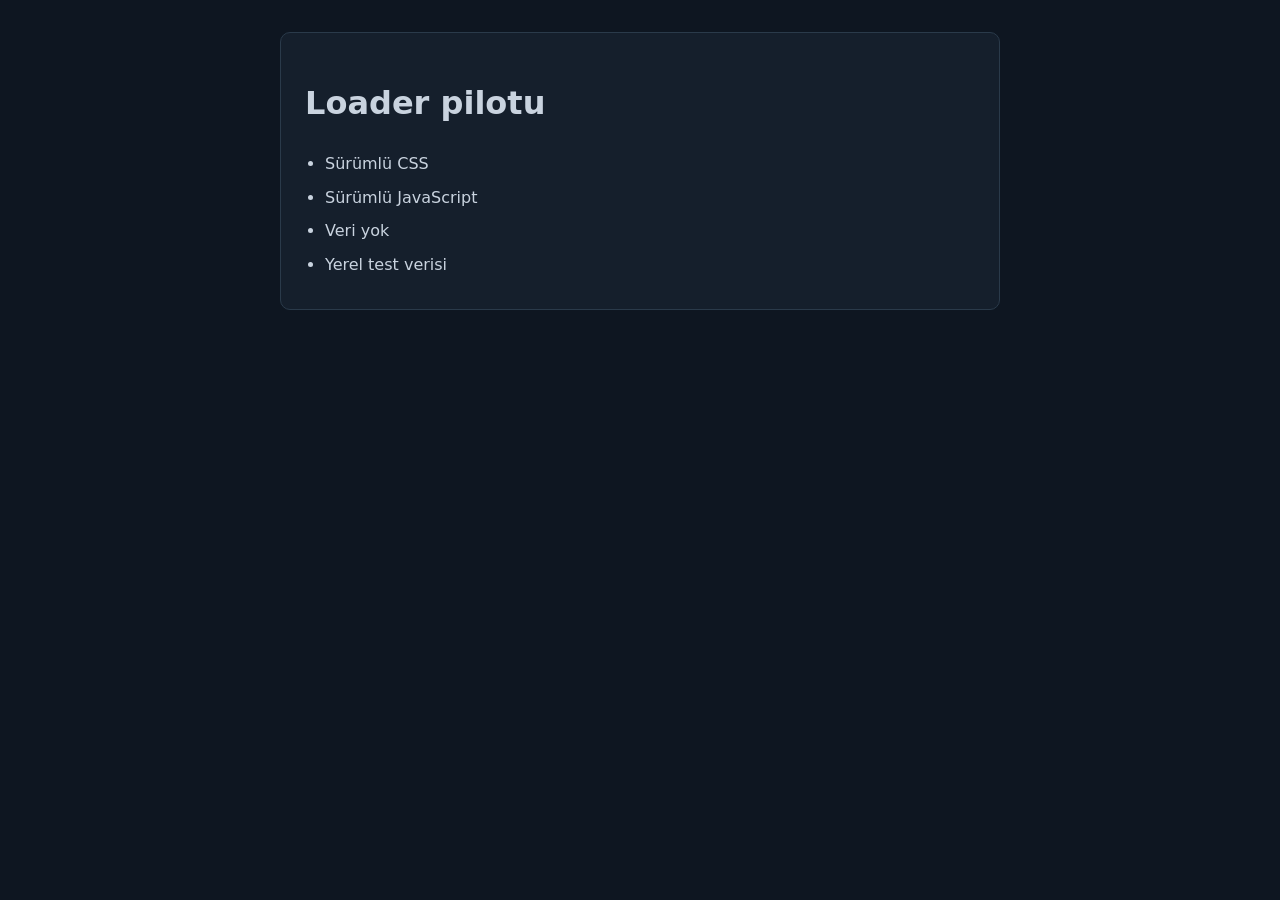
==== sayfalar/pilot-loader/index.html @ 1c9118e3 "Aşama 8: Ana tema CSS ve JavaScript yapısını modülerleştir" ====
<!doctype html><html lang="tr"><head><meta charset="utf-8"><meta name="viewport" content="width=device-width,initial-scale=1"><title>Loader pilotu</title><link rel="stylesheet" href="../../ortak/css/degiskenler.css"><link rel="stylesheet" href="../../ortak/css/temel.css"><link rel="stylesheet" href="../../ortak/css/bilesenler.css"></head><body><main id="rt-pilot" class="rt-panel" aria-live="polite"><noscript>Bu pilot JavaScript gerektirir.</noscript></main><script src="../../ortak/js/sayfa-loader.js"></script><script>RasyoTrendLoader.yukle({sayfa:'pilot-loader',surum:'1.0.0',kok:'#rt-pilot',css:'pilot.css?v=1.0.0',js:'pilot.js?v=1.0.0',veri:'ornek.json'}).catch(function(){/* Görünür fallback loader tarafından yazılır. */});</script></body></html>
---- ortak/css/degiskenler.css ----
/** RasyoTrend ortak tasarım tokenları — v1.0.0. Tema henüz bu dosyaya bağımlı değildir. */
:root {
  color-scheme: dark;
  --renk-zemin: #0e1621;
  --renk-panel: #151f2c;
  --renk-panel-yuksek: #1b2938;
  --renk-metin: #c9d3df;
  --renk-baslik: #e3eaf2;
  --renk-soluk: #9daebe;
  --renk-vurgu: #75cbbb;
  --renk-sinir: #2a3a4a;
  --renk-pozitif: #75cbbb;
  --renk-negatif: #e58a8a;
  --renk-uyari: #e7bf69;

  --bosluk-1: 4px;
  --bosluk-2: 8px;
  --bosluk-3: 12px;
  --bosluk-4: 16px;
  --bosluk-5: 24px;
  --bosluk-6: 32px;
  --bosluk-7: 48px;

  --radius-kucuk: 4px;
  --radius-orta: 8px;
  --radius-buyuk: 10px;
  --radius-yuvarlak: 999px;
  --golge-panel: 0 12px 30px rgba(0, 0, 0, 0.22);

  --font-ailesi: Inter, system-ui, -apple-system, BlinkMacSystemFont, "Segoe UI", sans-serif;
  --font-boyut-kucuk: 0.75rem;
  --font-boyut-normal: 1rem;
  --font-agirlik-normal: 400;
  --font-agirlik-orta: 650;
  --font-agirlik-kalin: 800;
  --satir-yuksekligi-dar: 1.25;
  --satir-yuksekligi-normal: 1.6;

  --katman-icerik: 1;
  --katman-menu: 20;
  --katman-modal: 100;
  --gecis-hizli: 160ms ease;
  --gecis-normal: 240ms ease;

  /* CSS custom property medya sorgusunda kullanılamaz; dokümantasyon referansıdır. */
  --kirpilim-mobil: 700px;
  --kirpilim-tablet: 960px;
  --kirpilim-genis: 1024px;
}
---- ortak/css/temel.css ----
*,*::before,*::after{box-sizing:border-box}html{scroll-behavior:smooth}body{margin:0;background:var(--renk-zemin);color:var(--renk-metin);font-family:var(--font-ailesi);line-height:var(--satir-yuksekligi-normal)}img{max-width:100%;height:auto}a{color:inherit}button,input,select{font:inherit}
---- ortak/css/bilesenler.css ----
.rt-panel{padding:var(--bosluk-5);border:1px solid var(--renk-sinir);border-radius:var(--radius-buyuk);background:var(--renk-panel)}.rt-buton{display:inline-flex;align-items:center;min-height:44px;padding:var(--bosluk-2) var(--bosluk-4);border:1px solid var(--renk-vurgu);border-radius:var(--radius-kucuk);background:transparent;color:var(--renk-vurgu);cursor:pointer}.rt-durum{padding:var(--bosluk-4);border-left:4px solid var(--renk-vurgu)}.rt-durum--hata{border-color:var(--renk-negatif)}.rt-durum--uyari{border-color:var(--renk-uyari)}
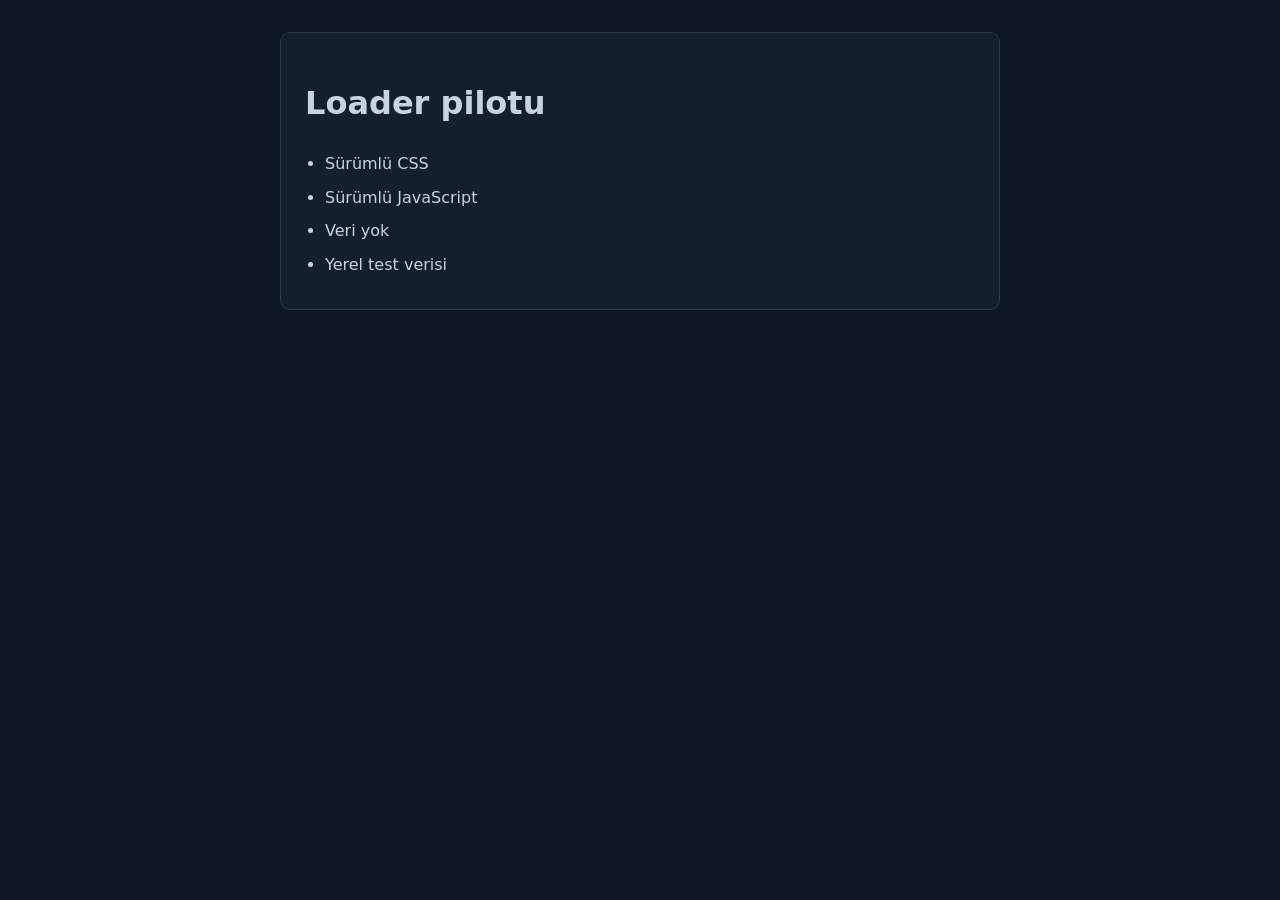
==== commit 00a5adfc: "Frontend mimarisi inceleme bulgularını düzelt" ====
--- a/sayfalar/pilot-loader/index.html
+++ b/sayfalar/pilot-loader/index.html
@@ -1 +1,23 @@
-<!doctype html><html lang="tr"><head><meta charset="utf-8"><meta name="viewport" content="width=device-width,initial-scale=1"><title>Loader pilotu</title><link rel="stylesheet" href="../../ortak/css/degiskenler.css"><link rel="stylesheet" href="../../ortak/css/temel.css"><link rel="stylesheet" href="../../ortak/css/bilesenler.css"></head><body><main id="rt-pilot" class="rt-panel" aria-live="polite"><noscript>Bu pilot JavaScript gerektirir.</noscript></main><script src="../../ortak/js/sayfa-loader.js"></script><script>RasyoTrendLoader.yukle({sayfa:'pilot-loader',surum:'1.0.0',kok:'#rt-pilot',css:'pilot.css?v=1.0.0',js:'pilot.js?v=1.0.0',veri:'ornek.json'}).catch(function(){/* Görünür fallback loader tarafından yazılır. */});</script></body></html>
+<!doctype html>
+<html lang="tr">
+<head>
+  <meta charset="utf-8">
+  <meta name="viewport" content="width=device-width,initial-scale=1">
+  <title>Loader pilotu</title>
+  <link rel="stylesheet" href="../../ortak/css/degiskenler.css">
+  <link rel="stylesheet" href="../../ortak/css/temel.css">
+  <link rel="stylesheet" href="../../ortak/css/bilesenler.css">
+</head>
+<body>
+  <main id="rt-pilot" class="rt-panel" aria-live="polite"><noscript>Bu pilot JavaScript gerektirir.</noscript></main>
+  <script src="../../ortak/js/yardimcilar.js"></script>
+  <script src="../../ortak/js/veri-istemcisi.js"></script>
+  <script src="../../ortak/js/sayfa-loader.js"></script>
+  <script>
+    RasyoTrendLoader.yukle({
+      sayfa: 'pilot-loader', surum: '1.0.0', kok: '#rt-pilot',
+      css: ['pilot.css'], js: 'pilot.js', veri: 'ornek.json'
+    }).catch(function () { /* Görünür fallback loader tarafından yazılır. */ });
+  </script>
+</body>
+</html>
--- a/ortak/css/degiskenler.css
+++ b/ortak/css/degiskenler.css
@@ -1,5 +1,6 @@
 /** RasyoTrend ortak tasarım tokenları — v1.0.0. Tema henüz bu dosyaya bağımlı değildir. */
 :root {
+  /* A — Çalışan Blogger temasından birebir veya ölçek olarak türetilen değerler. */
   color-scheme: dark;
   --renk-zemin: #0e1621;
   --renk-panel: #151f2c;
@@ -9,10 +10,12 @@
   --renk-soluk: #9daebe;
   --renk-vurgu: #75cbbb;
   --renk-sinir: #2a3a4a;
+  /* B — Yeni mimari için önerilen semantik değerler; XML'de kullanılıyor sayılmaz. */
   --renk-pozitif: #75cbbb;
   --renk-negatif: #e58a8a;
   --renk-uyari: #e7bf69;
 
+  /* A: 8/12/16/24/32/48 değerleri temadaki mevcut aralıklardan türetilmiştir. */
   --bosluk-1: 4px;
   --bosluk-2: 8px;
   --bosluk-3: 12px;
@@ -25,6 +28,7 @@
   --radius-orta: 8px;
   --radius-buyuk: 10px;
   --radius-yuvarlak: 999px;
+  /* B: ortak bileşenler için önerilen yeni gölge ve tipografi sözlüğü. */
   --golge-panel: 0 12px 30px rgba(0, 0, 0, 0.22);
 
   --font-ailesi: Inter, system-ui, -apple-system, BlinkMacSystemFont, "Segoe UI", sans-serif;
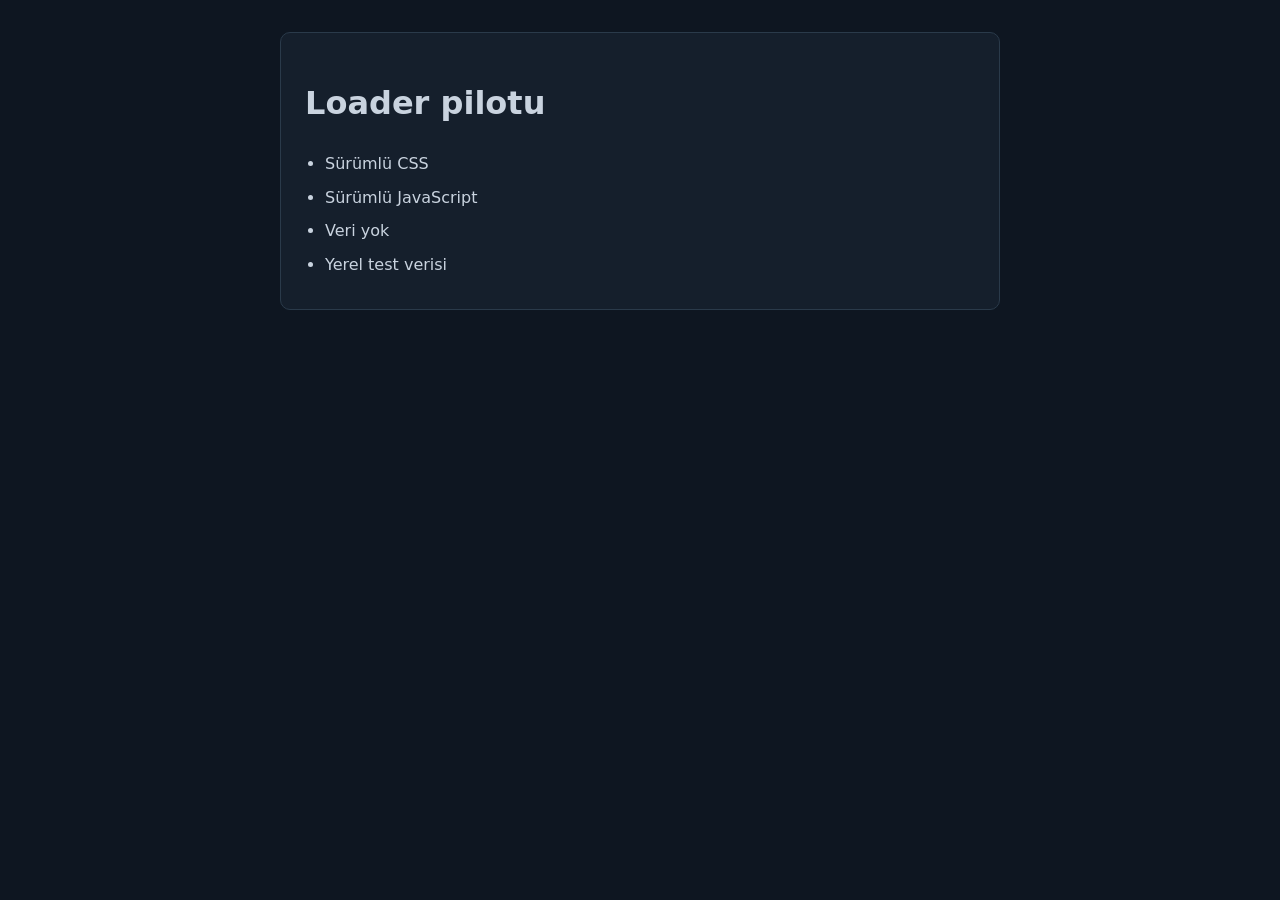
==== commit 92152f45: "Frontend v1 canlı entegrasyon pilotunu hazırla" ====
--- a/sayfalar/pilot-loader/index.html
+++ b/sayfalar/pilot-loader/index.html
@@ -4,20 +4,20 @@
   <meta charset="utf-8">
   <meta name="viewport" content="width=device-width,initial-scale=1">
   <title>Loader pilotu</title>
-  <link rel="stylesheet" href="../../ortak/css/degiskenler.css">
-  <link rel="stylesheet" href="../../ortak/css/temel.css">
-  <link rel="stylesheet" href="../../ortak/css/bilesenler.css">
 </head>
 <body>
-  <main id="rt-pilot" class="rt-panel" aria-live="polite"><noscript>Bu pilot JavaScript gerektirir.</noscript></main>
+  <main id="rt-pilot" class="rt-panel" aria-live="polite" aria-atomic="true">Yükleniyor…<noscript>Bu pilot JavaScript gerektirir.</noscript></main>
+  <script src="../../ortak/js/ortam-ayarlari.js"></script>
   <script src="../../ortak/js/yardimcilar.js"></script>
   <script src="../../ortak/js/veri-istemcisi.js"></script>
   <script src="../../ortak/js/sayfa-loader.js"></script>
   <script>
-    RasyoTrendLoader.yukle({
-      sayfa: 'pilot-loader', surum: '1.0.0', kok: '#rt-pilot',
-      css: ['pilot.css'], js: 'pilot.js', veri: 'ornek.json'
-    }).catch(function () { /* Görünür fallback loader tarafından yazılır. */ });
+    (function () {
+      var params = new URLSearchParams(window.location.search);
+      var mod = params.get('rt-mod') === 'production' ? 'production' : 'local';
+      RasyoTrendLoader.yukle(RasyoTrendOrtam.pilot(mod))
+        .catch(function () { /* Görünür fallback loader tarafından yazılır. */ });
+    }());
   </script>
 </body>
 </html>
